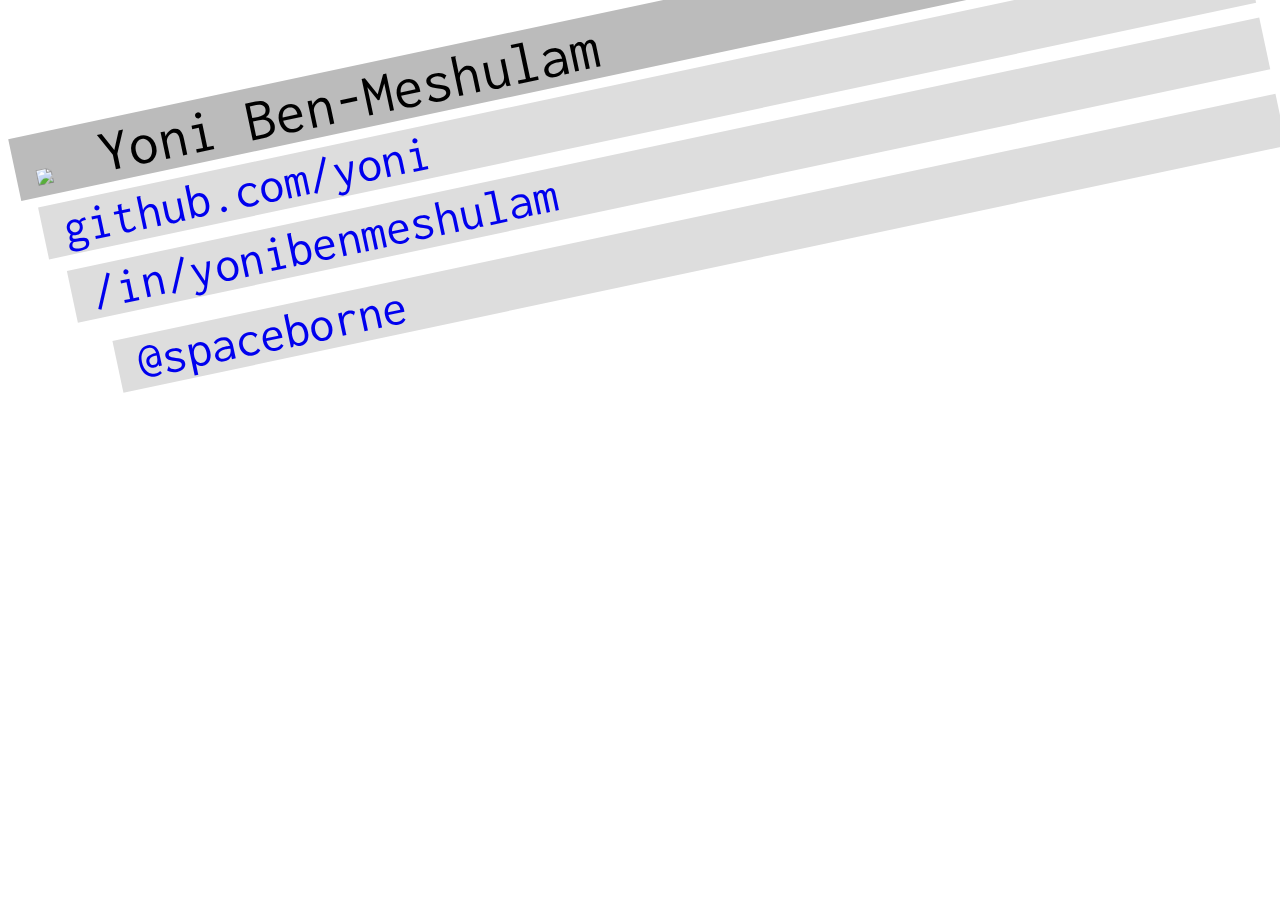
==== index.html @ 0455b4e0 "Remove Facebook and google accounts." ====
<html>

  <head>
    <title>Yoni Ben-Meshulam</title>
    <meta name="description" content="The personal homepage of Yoni Ben-Meshulam." />
    <link href='http://fonts.googleapis.com/css?family=Average+Sans|Armata|Inconsolata|Numans|Quattrocento+Sans|Maven+Pro|Metrophobic' rel='stylesheet' type='text/css'>
    <link rel="stylesheet" type="text/css" href="styles.css">
    <script src="lib/jquery/jquery-1.3.2.js" type="text/javascript"></script>
    <script src="hiy.js" type="text/javascript"></script>
  </head>

  <body>
    <div class="fib">
      <p title="That's me." class="name">
      <img src="http://www.gravatar.com/avatar/b3c8177b192b37c00b6da94fc623c832?d=http%3A%2F%2Fi.imgur.com%2FGADRJ.png&amp;s=80&amp;r=g" />
      Yoni Ben-Meshulam
      </p>
      <a href="https://github.com/yoni"
        title="Github account.">
        <p>
        github.com/yoni
        </p>
      </a>
      <a href="http://www.linkedin.com/in/yonibenmeshulam/"
        title="LinkedIn profile.">
        <p>
        /in/yonibenmeshulam
        </p>
      </a>
      <a href="http://twitter.com/spaceborne"
        title="Twitter account.">
        <p>
        @spaceborne
        </p>
      </a>
    </div>
    <script type="text/javascript">

      var _gaq = _gaq || [];
      _gaq.push(['_setAccount', 'UA-22411596-1']);
      _gaq.push(['_trackPageview']);

      (function() {
       var ga = document.createElement('script'); ga.type = 'text/javascript'; ga.async = true;
       ga.src = ('https:' == document.location.protocol ? 'https://ssl' : 'http://www') + '.google-analytics.com/ga.js';
       var s = document.getElementsByTagName('script')[0]; s.parentNode.insertBefore(ga, s);
       })();

     </script>
   </body>

</html>
---- styles.css ----
body {
  font-family: 'Inconsolata', sans-serif;
}

p {
  font-size:50px;
  background-color: #dddddd;
  margin-bottom: 0px;
}

span.description {
  font-size:30px;
}

p.name {
  font-size:60px;
  background-color: #bbbbbb;
  margin-bottom: 0px;
  text-indent: 20px;
}

.fib {
  -webkit-transform: rotate(-12deg);
}

.fib a {
  height: 50px;
  -moz-border-radius: 10px 10px 10px 10px;
  text-indent: 20px;
}

a {
  text-decoration:none;
}

a:hover {
  color:#000000;
} 

p:hover {
  background-color: #bbbbbb;
}

p.name:hover {
  background-color: #bbbbbb;
}
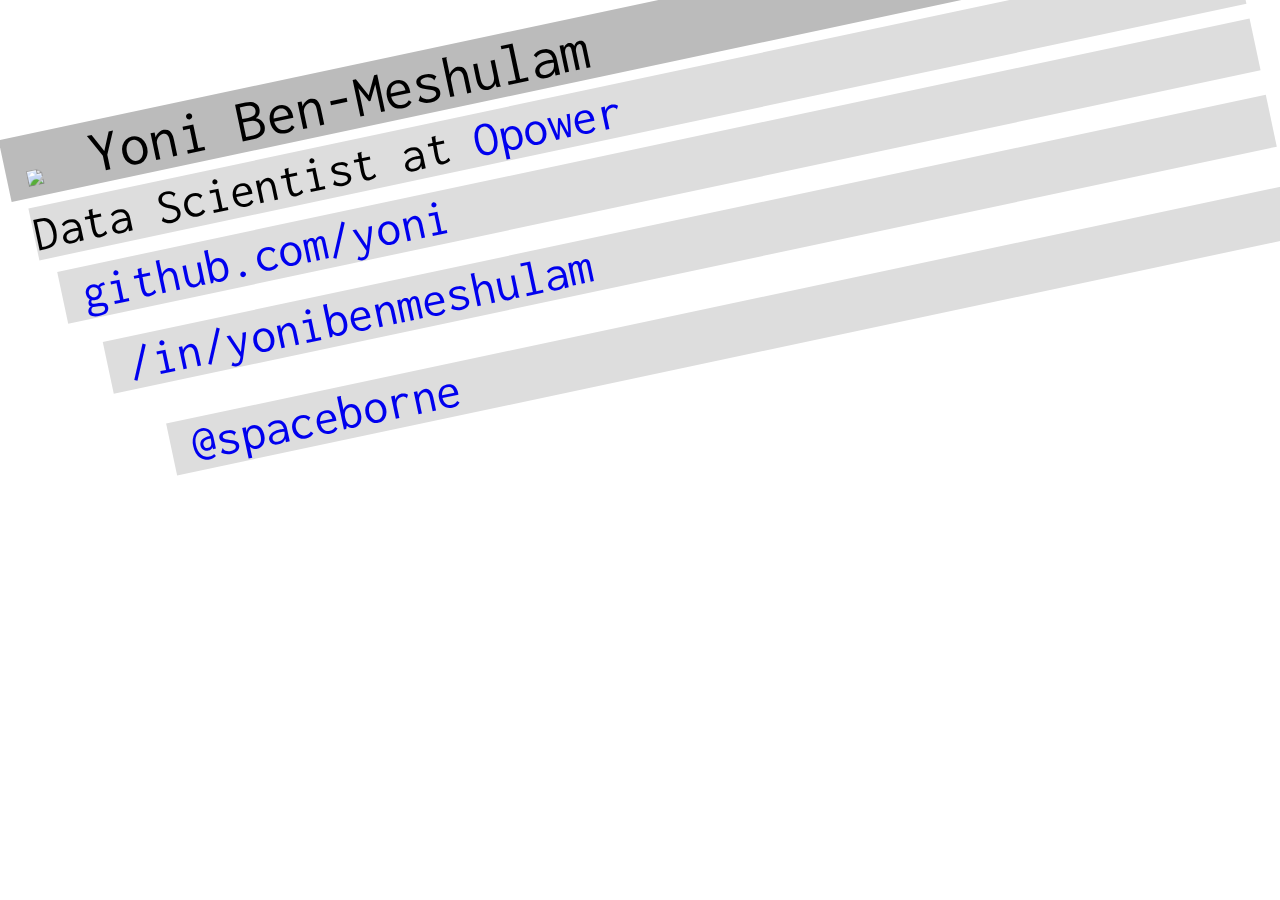
==== commit 3bdbd246: "Add Opower link." ====
--- a/index.html
+++ b/index.html
@@ -15,6 +15,7 @@
       <img src="http://www.gravatar.com/avatar/b3c8177b192b37c00b6da94fc623c832?d=http%3A%2F%2Fi.imgur.com%2FGADRJ.png&amp;s=80&amp;r=g" />
       Yoni Ben-Meshulam
       </p>
+      <p>Data Scientist at <a href="http://opower.com/">Opower</a></p>
       <a href="https://github.com/yoni"
         title="Github account.">
         <p>
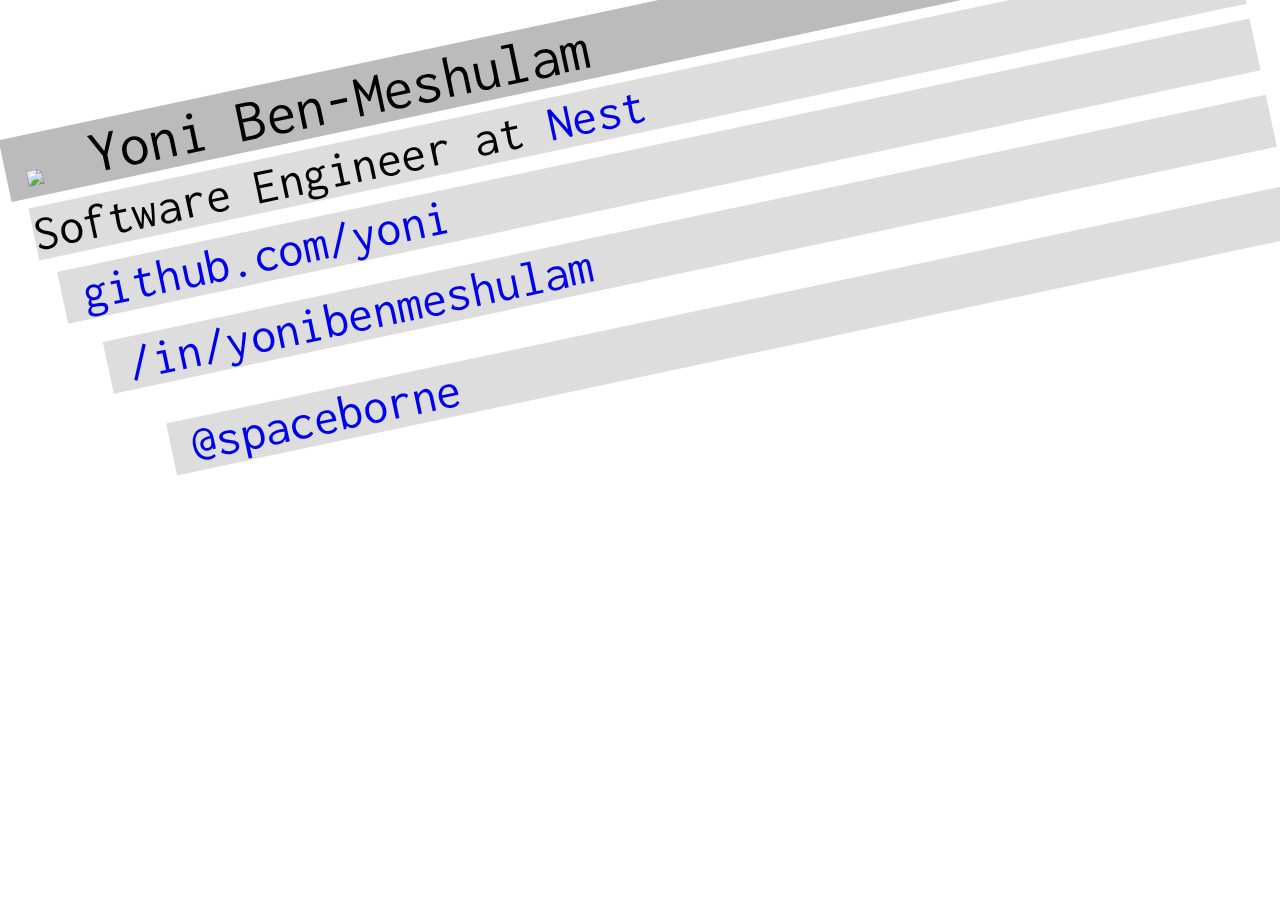
==== commit d516ea1d: "update my job" ====
--- a/index.html
+++ b/index.html
@@ -15,7 +15,7 @@
       <img src="http://www.gravatar.com/avatar/b3c8177b192b37c00b6da94fc623c832?d=http%3A%2F%2Fi.imgur.com%2FGADRJ.png&amp;s=80&amp;r=g" />
       Yoni Ben-Meshulam
       </p>
-      <p>Data Scientist at <a href="http://opower.com/">Opower</a></p>
+      <p>Software Engineer at <a href="http://nest.com/">Nest</a></p>
       <a href="https://github.com/yoni"
         title="Github account.">
         <p>
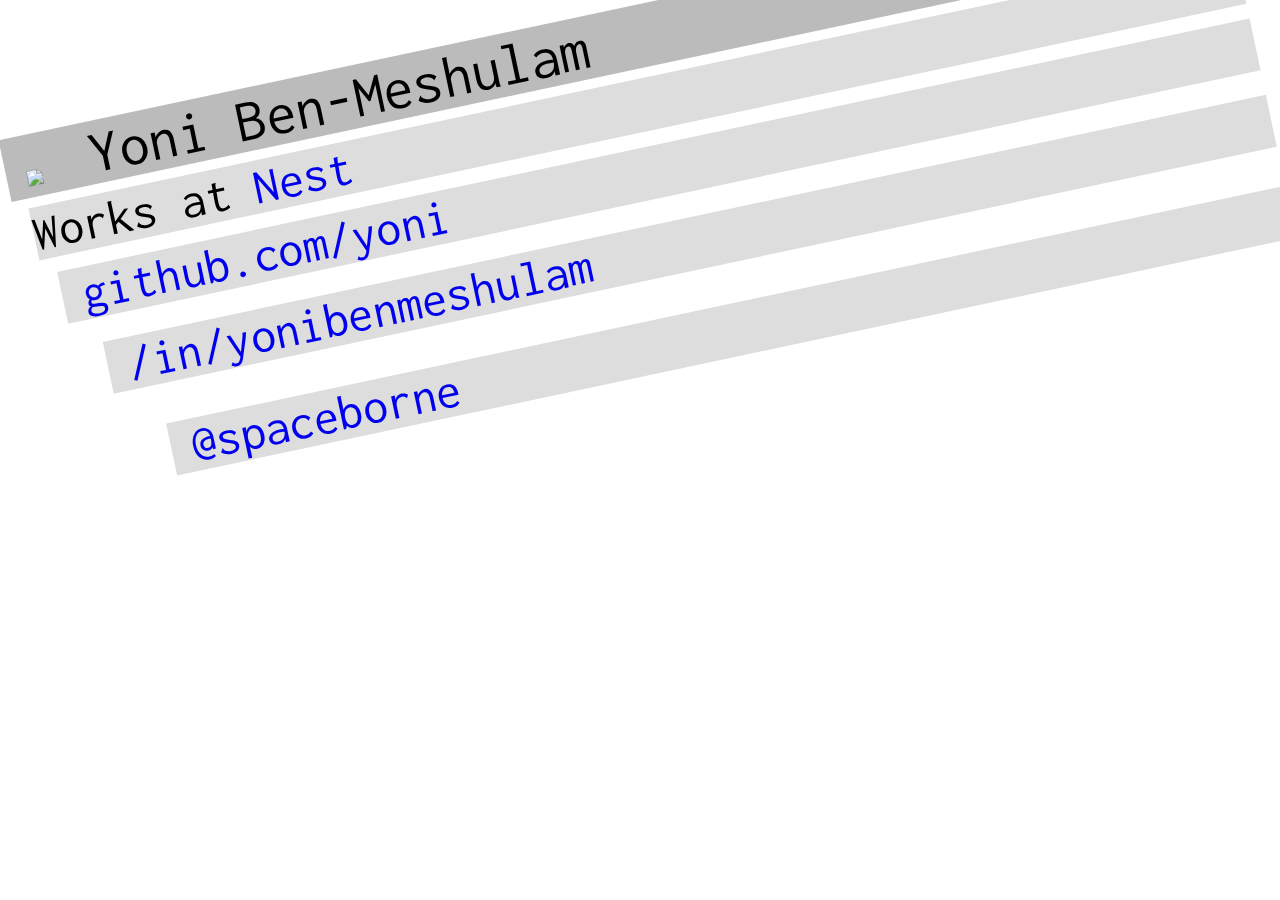
==== commit b9447504: "Change Nest job to be more vague." ====
--- a/index.html
+++ b/index.html
@@ -15,7 +15,7 @@
       <img src="http://www.gravatar.com/avatar/b3c8177b192b37c00b6da94fc623c832?d=http%3A%2F%2Fi.imgur.com%2FGADRJ.png&amp;s=80&amp;r=g" />
       Yoni Ben-Meshulam
       </p>
-      <p>Software Engineer at <a href="http://nest.com/">Nest</a></p>
+      <p>Works at <a href="http://nest.com/">Nest</a></p>
       <a href="https://github.com/yoni"
         title="Github account.">
         <p>
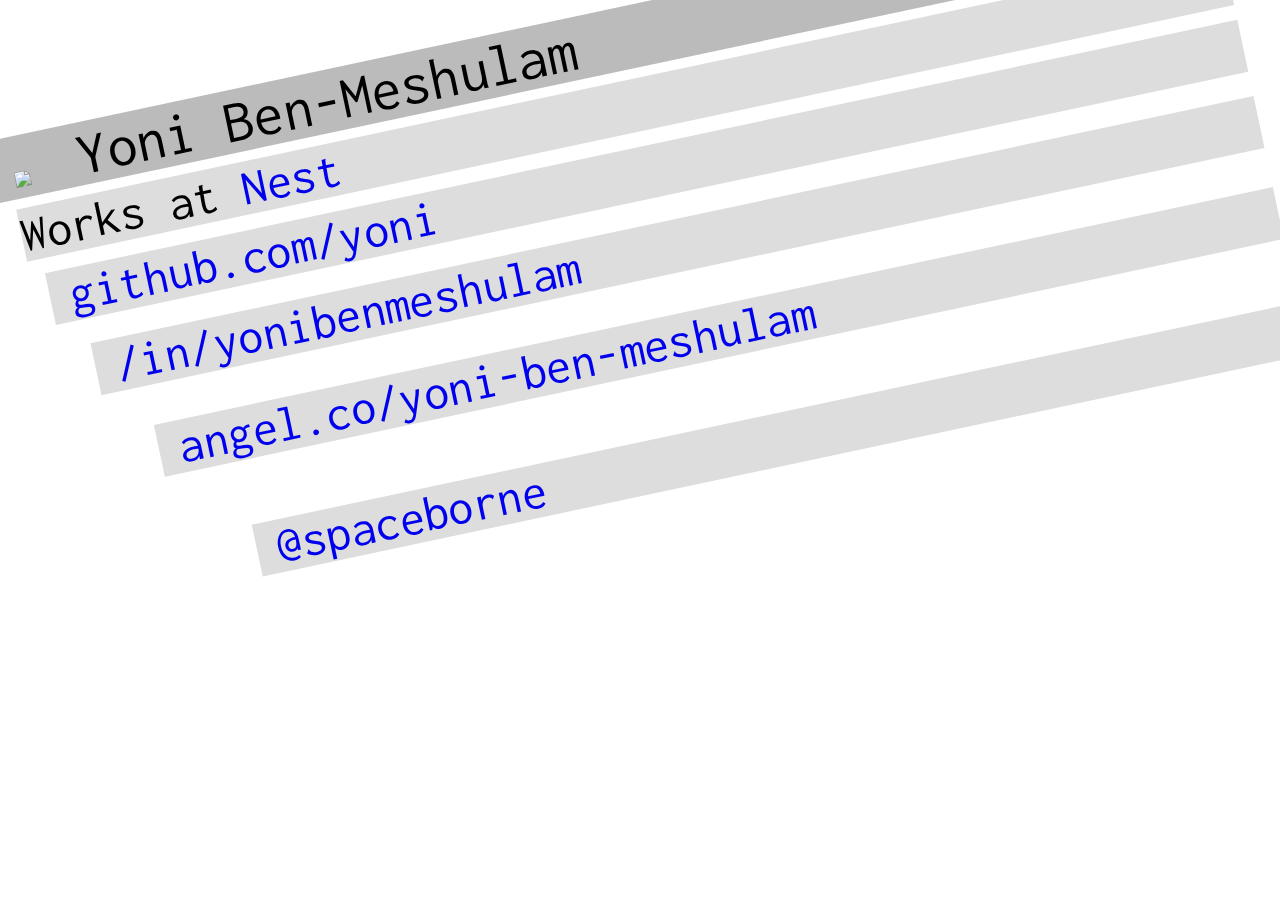
==== commit 9a5360dd: "Add angel.co profile." ====
--- a/index.html
+++ b/index.html
@@ -28,6 +28,11 @@
         /in/yonibenmeshulam
         </p>
       </a>
+      <a href="https://angel.co/yoni-ben-meshulam" title="Angel List profile.">
+        <p>
+        angel.co/yoni-ben-meshulam
+        </p>
+      </a>
       <a href="http://twitter.com/spaceborne"
         title="Twitter account.">
         <p>
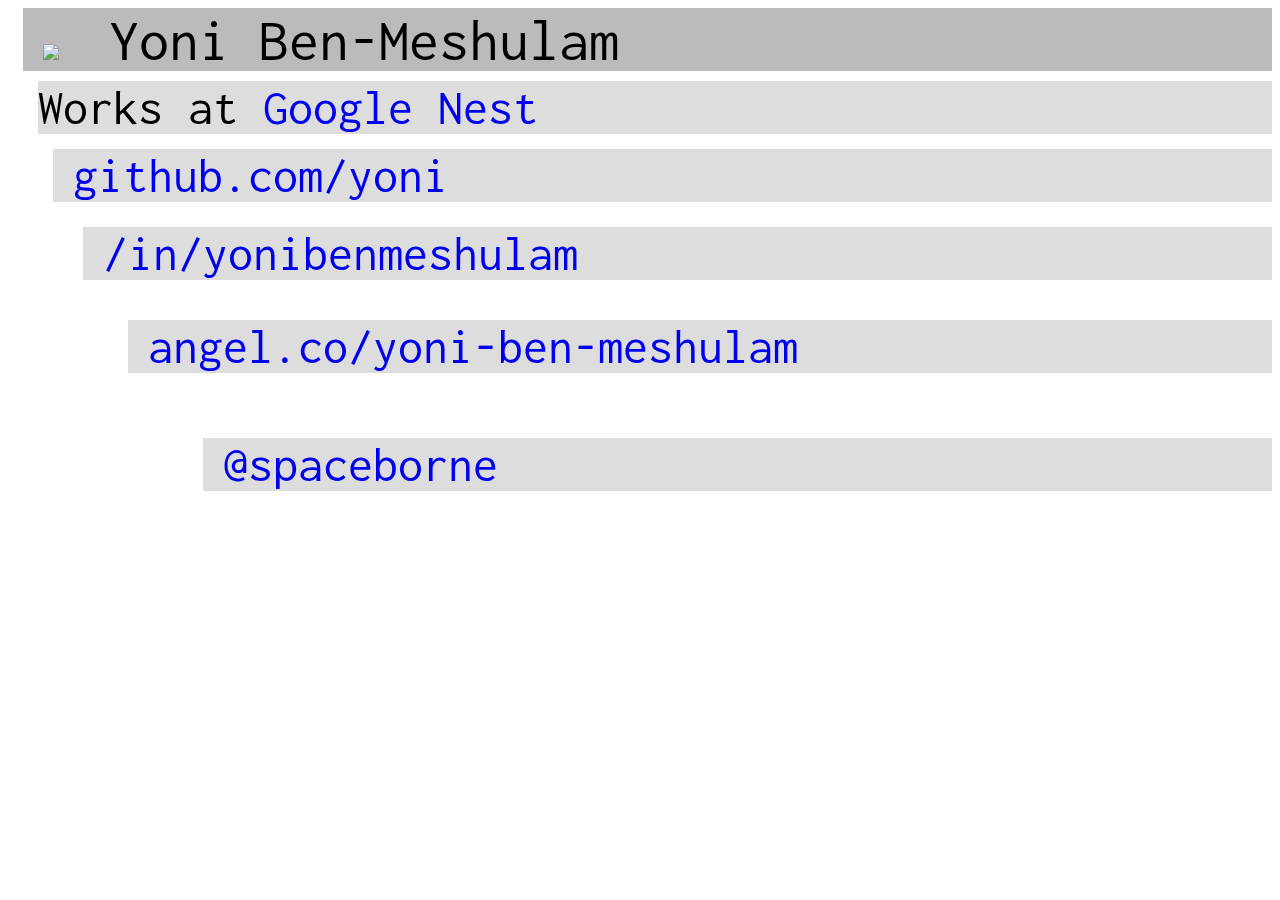
==== commit 238a4806: "s/Nest/Google Nest/" ====
--- a/index.html
+++ b/index.html
@@ -15,7 +15,7 @@
       <img src="http://www.gravatar.com/avatar/b3c8177b192b37c00b6da94fc623c832?d=http%3A%2F%2Fi.imgur.com%2FGADRJ.png&amp;s=80&amp;r=g" />
       Yoni Ben-Meshulam
       </p>
-      <p>Works at <a href="http://nest.com/">Nest</a></p>
+      <p>Works at <a href="https://en.wikipedia.org/wiki/Google_Nest">Google Nest</a></p>
       <a href="https://github.com/yoni"
         title="Github account.">
         <p>
--- a/styles.css
+++ b/styles.css
@@ -17,10 +17,6 @@
   background-color: #bbbbbb;
   margin-bottom: 0px;
   text-indent: 20px;
-}
-
-.fib {
-  -webkit-transform: rotate(-12deg);
 }
 
 .fib a {
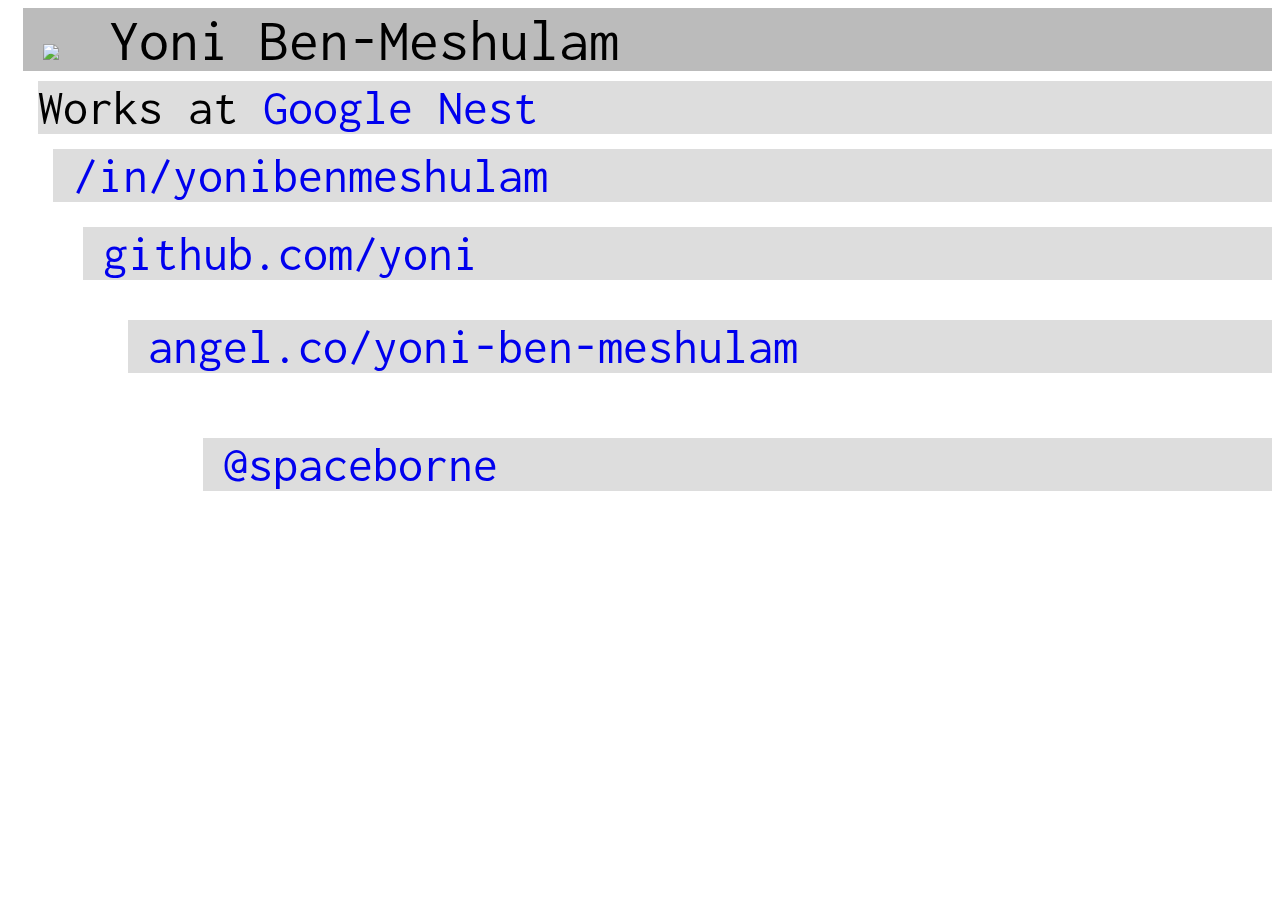
==== commit cc54522a: "Update index.html" ====
--- a/index.html
+++ b/index.html
@@ -16,16 +16,16 @@
       Yoni Ben-Meshulam
       </p>
       <p>Works at <a href="https://en.wikipedia.org/wiki/Google_Nest">Google Nest</a></p>
+      <a href="http://www.linkedin.com/in/yonibenmeshulam/"
+        title="LinkedIn profile.">
+        <p>
+        /in/yonibenmeshulam
+        </p>
+      </a>
       <a href="https://github.com/yoni"
         title="Github account.">
         <p>
         github.com/yoni
-        </p>
-      </a>
-      <a href="http://www.linkedin.com/in/yonibenmeshulam/"
-        title="LinkedIn profile.">
-        <p>
-        /in/yonibenmeshulam
         </p>
       </a>
       <a href="https://angel.co/yoni-ben-meshulam" title="Angel List profile.">
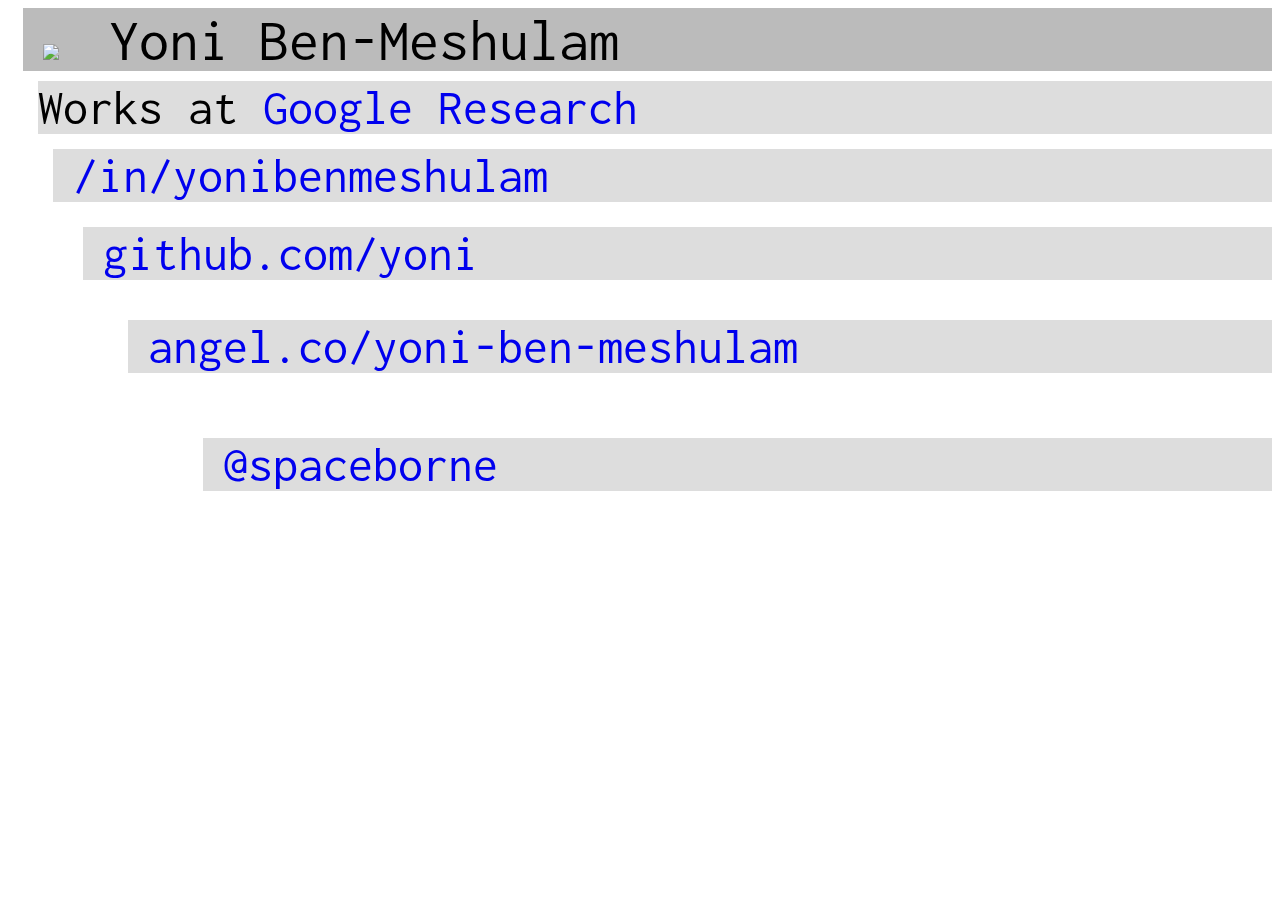
==== commit cac16453: "Update current work to Google Research" ====
--- a/index.html
+++ b/index.html
@@ -15,7 +15,7 @@
       <img src="http://www.gravatar.com/avatar/b3c8177b192b37c00b6da94fc623c832?d=http%3A%2F%2Fi.imgur.com%2FGADRJ.png&amp;s=80&amp;r=g" />
       Yoni Ben-Meshulam
       </p>
-      <p>Works at <a href="https://en.wikipedia.org/wiki/Google_Nest">Google Nest</a></p>
+      <p>Works at <a href="https://research.google/">Google Research</a></p>
       <a href="http://www.linkedin.com/in/yonibenmeshulam/"
         title="LinkedIn profile.">
         <p>
